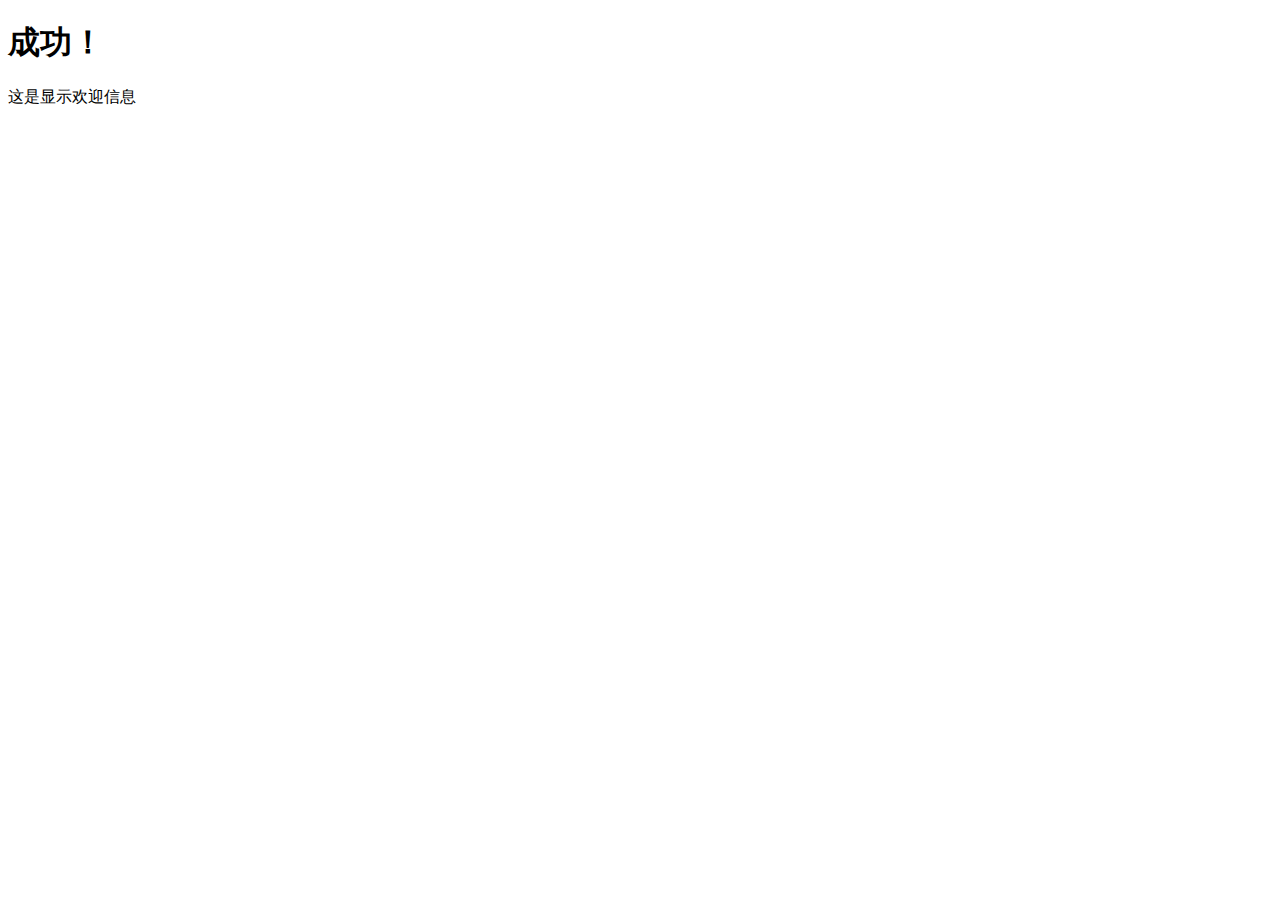
==== src/main/resources/templates/index.html @ 8f0adcaa "基本框架搭建" ====
<!DOCTYPE html>
<html lang="en"  xmlns:th="http://www.thymeleaf.org">
<head>
    <meta charset="UTF-8">
    <title>Title</title>
</head>
<body>
<body>
<h1>成功！</h1>
    <!--th:text 将div里面的文本内容设置为 -->
    <div th:text="${username}">这是显示欢迎信息</div>
</body>
</html>
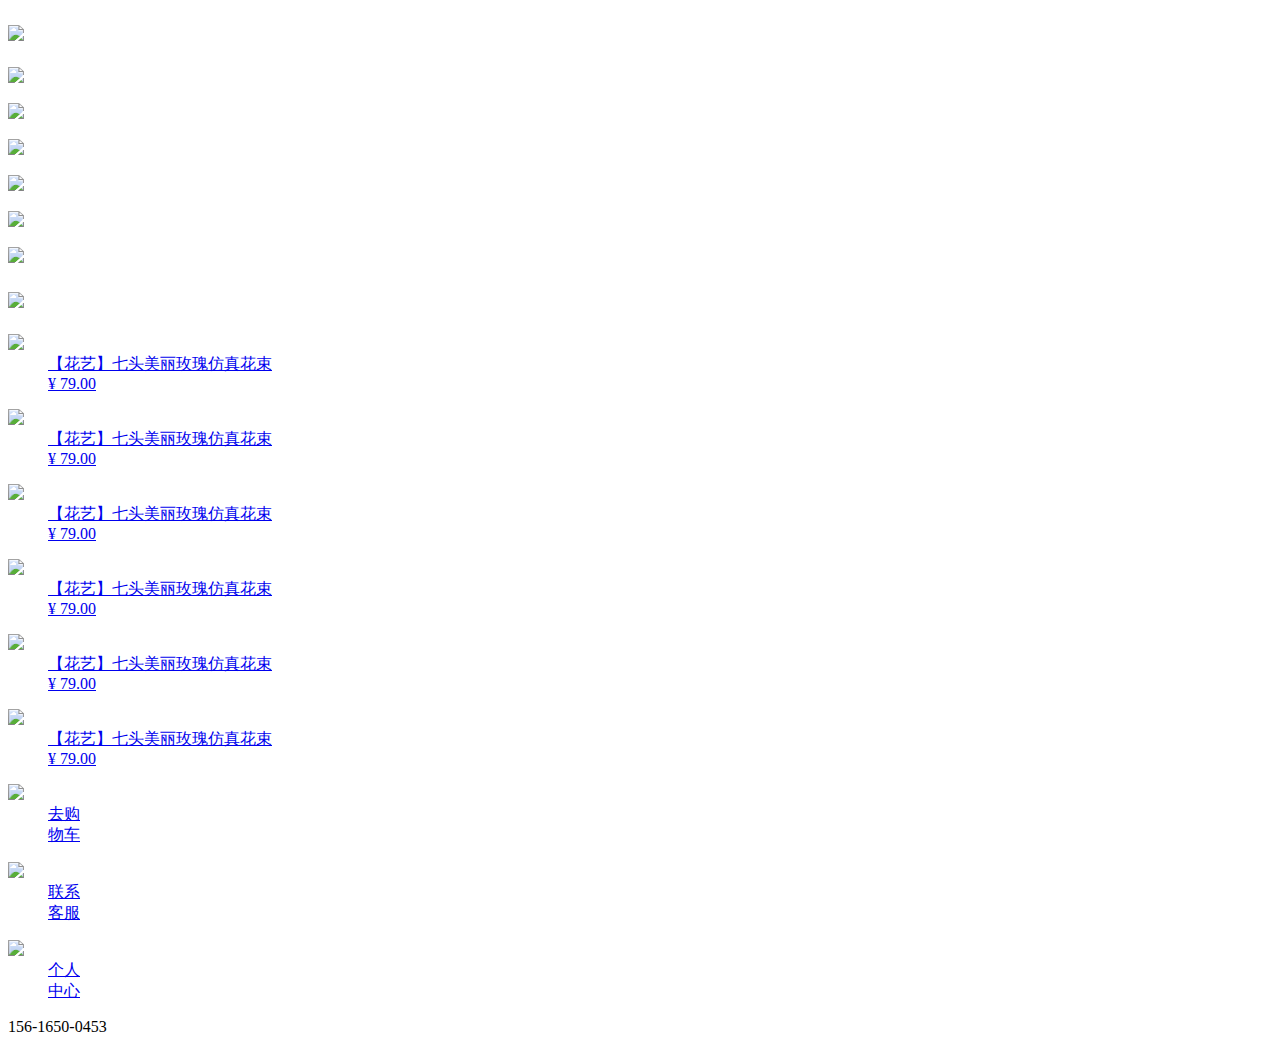
==== commit b89fc025: "初步搭建项目" ====
--- a/src/main/resources/templates/index.html
+++ b/src/main/resources/templates/index.html
@@ -1,13 +1,151 @@
 <!DOCTYPE html>
-<html lang="en"  xmlns:th="http://www.thymeleaf.org">
-<head>
-    <meta charset="UTF-8">
-    <title>Title</title>
-</head>
-<body>
-<body>
-<h1>成功！</h1>
-    <!--th:text 将div里面的文本内容设置为 -->
-    <div th:text="${username}">这是显示欢迎信息</div>
-</body>
-</html>+<html lang="en" xmlns="http://www.w3.org/1999/xhtml"
+	  xmlns:th="http://www.thymeleaf.org">
+	<head lang="en">
+		<meta charset="utf-8" />
+		<title>ExBookStore</title>
+		<link rel="stylesheet" type="text/css" href="css/public.css" th:href="@{/css/public.css}"/>
+		<link rel="stylesheet" type="text/css" href="css/index.css" th:href="@{/css/index.css}"/>
+	</head>
+	<body>
+		<div th:include="header::header"></div>
+
+		<!------------------------------news------------------------------>
+		<div class="news">
+			<div class="wrapper">
+				<h2><img src="img/ih1.jpg" th:src="@{/img/ih1.jpg}"/></h2>
+				<div class="top clearfix">
+					<a href="#"><img src="img/n1.jpg" th:src="@{/img/n1.jpg}"/><p></p></a>
+					<a href="#"><img src="img/n2.jpg" th:src="@{/img/n2.jpg}"/><p></p></a>
+					<a href="#"><img src="img/n3.jpg" th:src="@{/img/n3.jpg}"/><p></p></a>
+				</div>
+				<div class="bott clearfix">
+					<a href="#"><img src="img/n4.jpg" th:src="@{/img/n4.jpg}"/><p></p></a>
+					<a href="#"><img src="img/n5.jpg" th:src="@{/img/n5.jpg}"/><p></p></a>
+					<a href="#"><img src="img/n6.jpg" th:src="@{/img/n6.jpg}"/><p></p></a>
+				</div>
+				<h2><img src="img/ih2.jpg" th:src="@{/img/ih2.jpg}"/></h2>
+				<div class="flower clearfix tran">
+					<a href="proDetail.html" class="clearfix">
+						<dl>
+							<dt>
+								<span class="abl"></span>
+								<img src="img/flo1.jpg" th:src="@{/img/flo1.jpg}"/>
+								<span class="abr"></span>
+							</dt>
+							<dd>【花艺】七头美丽玫瑰仿真花束</dd>
+							<dd><span>¥ 79.00</span></dd>
+						</dl>
+					</a>
+					<a href="proDetail.html">
+						<dl>
+							<dt>
+								<span class="abl"></span>
+								<img src="img/flo2.jpg" th:src="@{/img/flo2.jpg}"/>
+								<span class="abr"></span>
+							</dt>
+							<dd>【花艺】七头美丽玫瑰仿真花束</dd>
+							<dd><span>¥ 79.00</span></dd>
+						</dl>
+					</a>
+					<a href="proDetail.html">
+						<dl>
+							<dt>
+								<span class="abl"></span>
+								<img src="img/flo3.jpg" th:src="@{/img/flo3.jpg}"/>
+								<span class="abr"></span>
+							</dt>
+							<dd>【花艺】七头美丽玫瑰仿真花束</dd>
+							<dd><span>¥ 79.00</span></dd>
+						</dl>
+					</a>
+				</div>
+				<div class="flower clearfix tran">
+					<a href="proDetail.html">
+						<dl>
+							<dt>
+								<span class="abl"></span>
+								<img src="img/flo4.jpg" th:src="@{/img/flo4.jpg}"/>
+								<span class="abr"></span>
+							</dt>
+							<dd>【花艺】七头美丽玫瑰仿真花束</dd>
+							<dd><span>¥ 79.00</span></dd>
+						</dl>
+					</a>
+					<a href="proDetail.html">
+						<dl>
+							<dt>
+								<span class="abl"></span>
+								<img src="img/flo5.jpg" th:src="@{/img/flo5.jpg}"/>
+								<span class="abr"></span>
+							</dt>
+							<dd>【花艺】七头美丽玫瑰仿真花束</dd>
+							<dd><span>¥ 79.00</span></dd>
+						</dl>
+					</a>
+					<a href="proDetail.html">
+						<dl>
+							<dt>
+								<span class="abl"></span>
+								<img src="img/flo6.jpg" th:src="@{/img/flo6.jpg}"/>
+								<span class="abr"></span>
+							</dt>
+							<dd>【花艺】七头美丽玫瑰仿真花束</dd>
+							<dd><span>¥ 79.00</span></dd>
+						</dl>
+					</a>
+				</div>
+			</div>
+		</div>
+
+        <!--返回顶部-->
+        <div class="gotop">
+            <a href="cart.html">
+                <dl>
+                    <dt><img src="img/gt1.png" th:src="@{/img/gt1.png}"/></dt>
+                    <dd>去购<br />物车</dd>
+                </dl>
+            </a>
+            <a href="#" class="dh">
+                <dl>
+                    <dt><img src="img/gt2.png" th:src="@{/img/gt2.png}"/></dt>
+                    <dd>联系<br />客服</dd>
+                </dl>
+            </a>
+            <a href="mygxin.html">
+                <dl>
+                    <dt><img src="img/gt3.png" th:src="@{/img/gt3.png}"/></dt>
+                    <dd>个人<br />中心</dd>
+                </dl>
+            </a>
+            <a href="#" class="toptop" style="display: none">
+                <dl>
+                    <dt><img src="img/gt4.png" th:src="@{/img/gt4.png}"/></dt>
+                    <dd>返回<br />顶部</dd>
+                </dl>
+            </a>
+            <p>156-1650-0453</p>
+        </div>
+
+		<div th:include="footer::footer"></div>
+	</body>
+
+	<script th:src="@{js/jquery-1.12.4.min.js}" type="text/javascript" charset="utf-8"></script>
+	<script th:src="@{js/public.js}" type="text/javascript" charset="utf-8"></script>
+	<script th:src="@{js/nav.js}" type="text/javascript" charset="utf-8"></script>
+	<script th:src="@{js/jquery.flexslider-min.js}" type="text/javascript" charset="utf-8"></script>
+
+    <script type="text/javascript">
+        $(function() {
+            $('#home_slider').flexslider({
+                animation: 'slide',
+                controlNav: true,
+                directionNav: true,
+                animationLoop: true,
+                slideshow: true,
+                slideshowSpeed:2000,
+                useCSS: false
+            });
+        });
+    </script>
+</html>
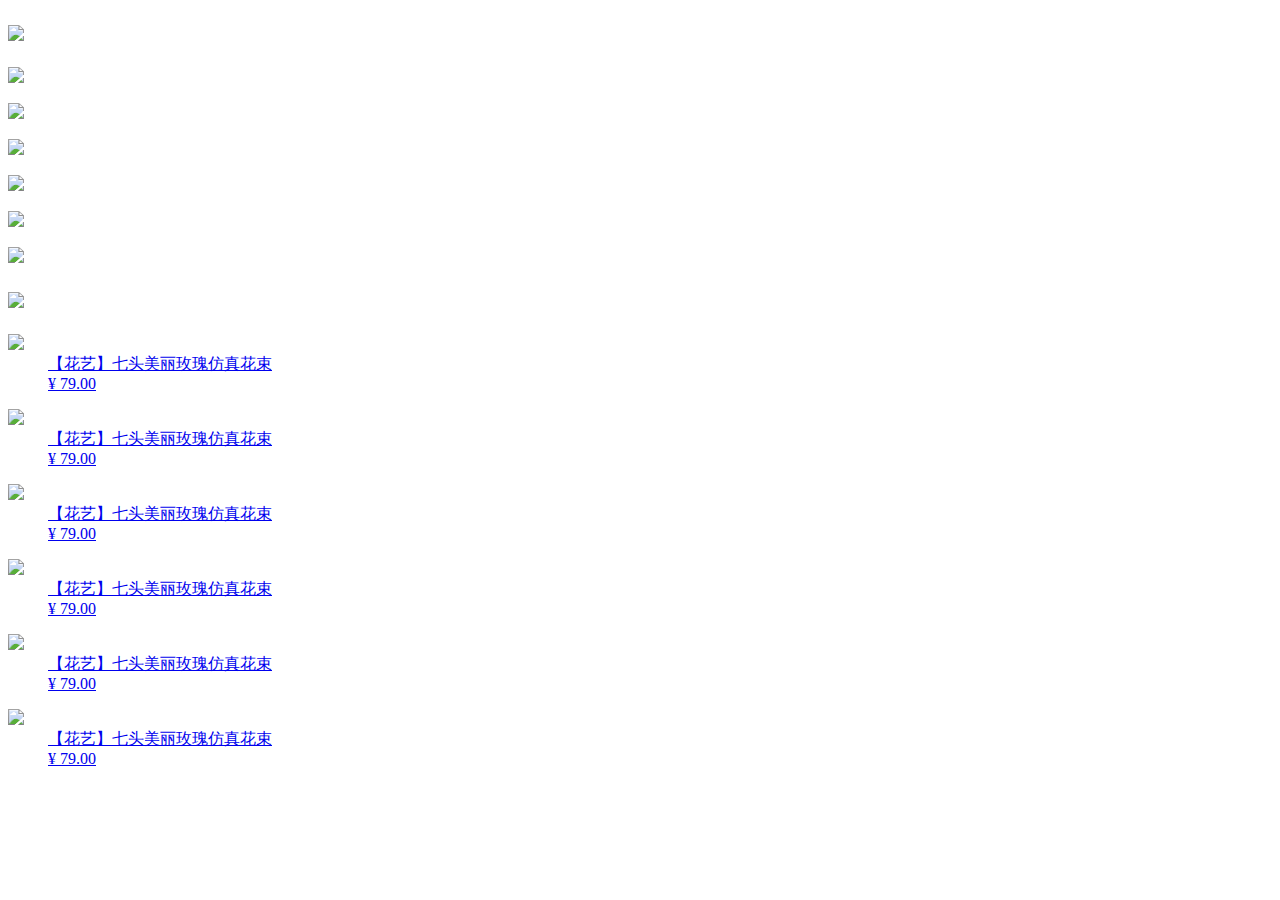
==== commit 47547214: "部分前端" ====
--- a/src/main/resources/templates/index.html
+++ b/src/main/resources/templates/index.html
@@ -98,35 +98,7 @@
 			</div>
 		</div>
 
-        <!--返回顶部-->
-        <div class="gotop">
-            <a href="cart.html">
-                <dl>
-                    <dt><img src="img/gt1.png" th:src="@{/img/gt1.png}"/></dt>
-                    <dd>去购<br />物车</dd>
-                </dl>
-            </a>
-            <a href="#" class="dh">
-                <dl>
-                    <dt><img src="img/gt2.png" th:src="@{/img/gt2.png}"/></dt>
-                    <dd>联系<br />客服</dd>
-                </dl>
-            </a>
-            <a href="mygxin.html">
-                <dl>
-                    <dt><img src="img/gt3.png" th:src="@{/img/gt3.png}"/></dt>
-                    <dd>个人<br />中心</dd>
-                </dl>
-            </a>
-            <a href="#" class="toptop" style="display: none">
-                <dl>
-                    <dt><img src="img/gt4.png" th:src="@{/img/gt4.png}"/></dt>
-                    <dd>返回<br />顶部</dd>
-                </dl>
-            </a>
-            <p>156-1650-0453</p>
-        </div>
-
+		<div th:include="gotop::gotop"></div>
 		<div th:include="footer::footer"></div>
 	</body>
 
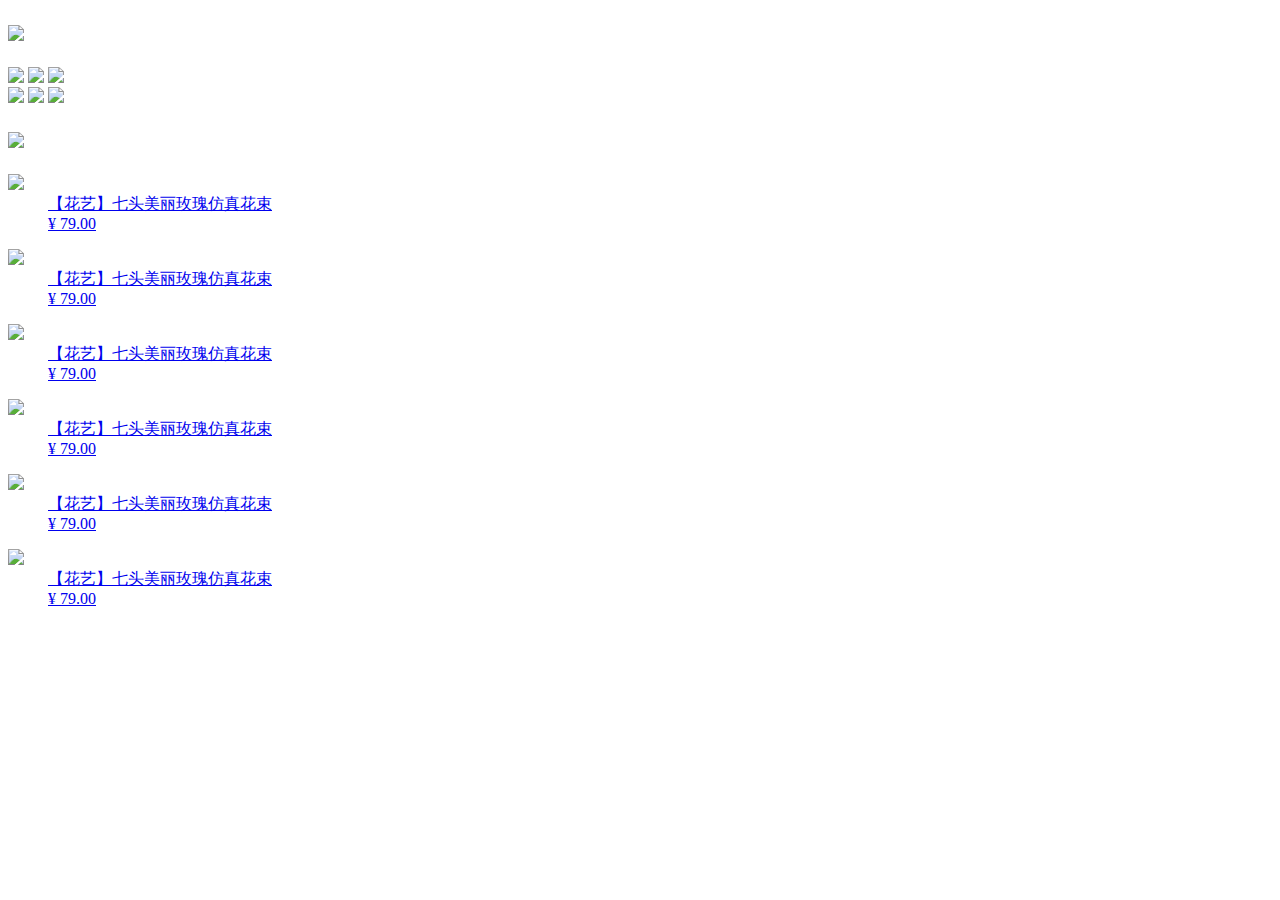
==== commit 8f135633: "前端登录注册找回密码" ====
--- a/src/main/resources/templates/index.html
+++ b/src/main/resources/templates/index.html
@@ -15,14 +15,14 @@
 			<div class="wrapper">
 				<h2><img src="img/ih1.jpg" th:src="@{/img/ih1.jpg}"/></h2>
 				<div class="top clearfix">
-					<a href="#"><img src="img/n1.jpg" th:src="@{/img/n1.jpg}"/><p></p></a>
-					<a href="#"><img src="img/n2.jpg" th:src="@{/img/n2.jpg}"/><p></p></a>
-					<a href="#"><img src="img/n3.jpg" th:src="@{/img/n3.jpg}"/><p></p></a>
+					<a href="#"><img src="img/n1.jpg" th:src="@{/img/n1.jpg}"/></a>
+					<a href="#"><img src="img/n2.jpg" th:src="@{/img/n2.jpg}"/></a>
+					<a href="#"><img src="img/n3.jpg" th:src="@{/img/n3.jpg}"/></a>
 				</div>
 				<div class="bott clearfix">
-					<a href="#"><img src="img/n4.jpg" th:src="@{/img/n4.jpg}"/><p></p></a>
-					<a href="#"><img src="img/n5.jpg" th:src="@{/img/n5.jpg}"/><p></p></a>
-					<a href="#"><img src="img/n6.jpg" th:src="@{/img/n6.jpg}"/><p></p></a>
+					<a href="#"><img src="img/n4.jpg" th:src="@{/img/n4.jpg}"/></a>
+					<a href="#"><img src="img/n5.jpg" th:src="@{/img/n5.jpg}"/></a>
+					<a href="#"><img src="img/n6.jpg" th:src="@{/img/n6.jpg}"/></a>
 				</div>
 				<h2><img src="img/ih2.jpg" th:src="@{/img/ih2.jpg}"/></h2>
 				<div class="flower clearfix tran">
